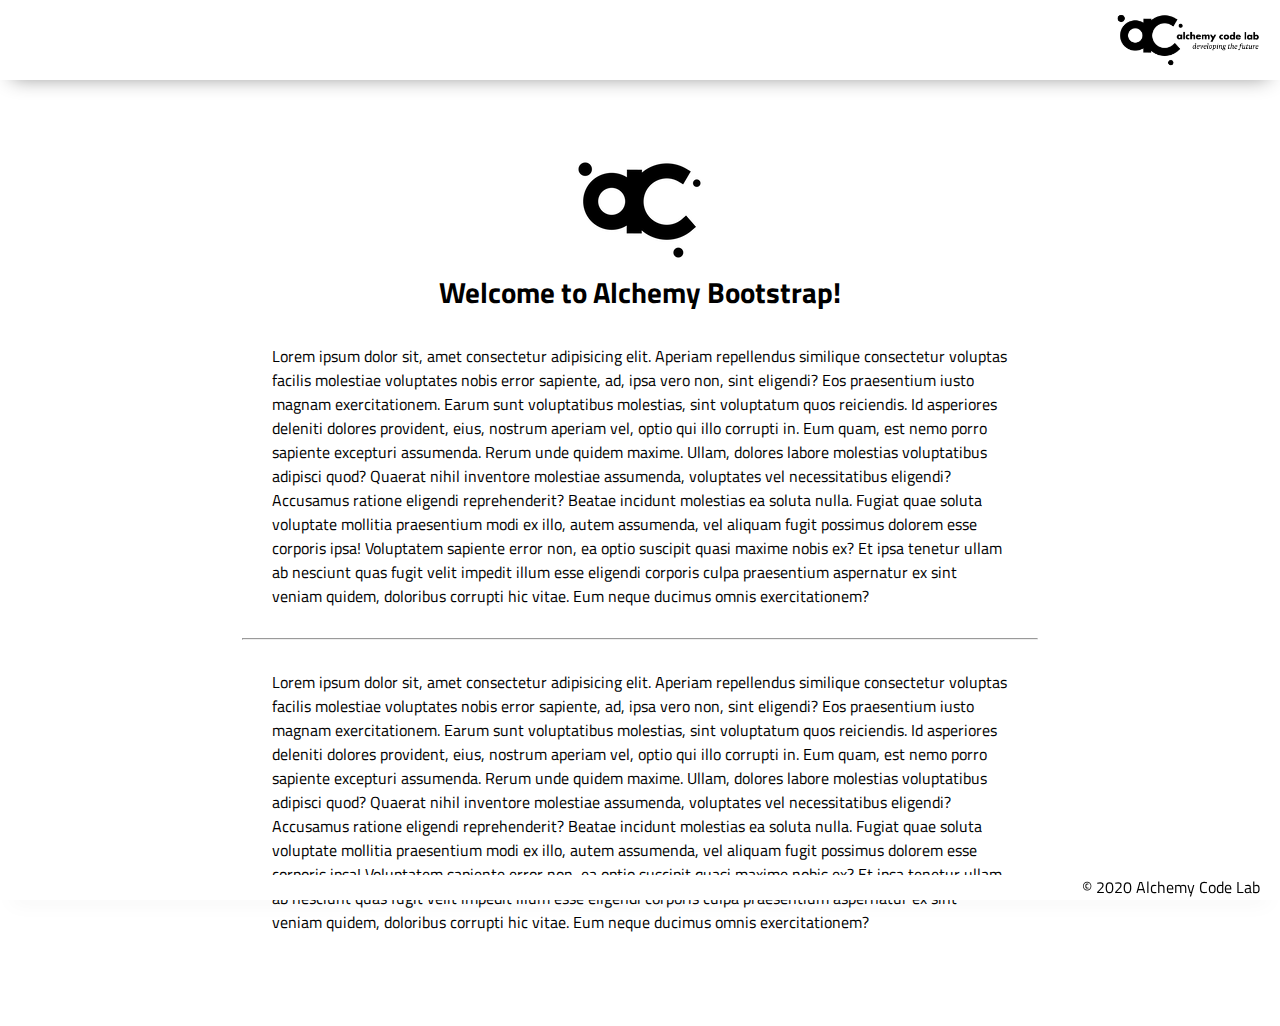
==== index.html @ 1a0929cb "Add raw data" ====
<!DOCTYPE html>
<html lang="en">

<head>
    <meta charset="UTF-8">
    <meta name="viewport" content="width=device-width, initial-scale=1.0">
    <meta http-equiv="X-UA-Compatible" content="ie=edge">
    <link href="https://fonts.googleapis.com/css2?family=Titillium+Web:wght@300&display=swap" rel="stylesheet">
    <link rel="stylesheet" href="styles/reset.css">
    <link rel="stylesheet" href="styles/style.css">
    <link rel="stylesheet" href="styles/home.css">
    <title>Document</title>
</head>

<body>
    <header>
        <div class="gutter-right logo">
            <img src="assets/big-logo.png"/>
        </div>
    </header>
    <main>
        <section class="main-section">
            <img class="main-logo" src="assets/alchemy-logo.png"/>
            <h2>
                Welcome to Alchemy Bootstrap!
            </h2>

            <content>
            <p>
                Lorem ipsum dolor sit, amet consectetur adipisicing elit. Aperiam repellendus similique consectetur voluptas facilis molestiae voluptates nobis error sapiente, ad, ipsa vero non, sint eligendi? Eos praesentium iusto magnam exercitationem.
                Earum sunt voluptatibus molestias, sint voluptatum quos reiciendis. Id asperiores deleniti dolores provident, eius, nostrum aperiam vel, optio qui illo corrupti in. Eum quam, est nemo porro sapiente excepturi assumenda.
                Rerum unde quidem maxime. Ullam, dolores labore molestias voluptatibus adipisci quod? Quaerat nihil inventore molestiae assumenda, voluptates vel necessitatibus eligendi? Accusamus ratione eligendi reprehenderit? Beatae incidunt molestias ea soluta nulla.
                Fugiat quae soluta voluptate mollitia praesentium modi ex illo, autem assumenda, vel aliquam fugit possimus dolorem esse corporis ipsa! Voluptatem sapiente error non, ea optio suscipit quasi maxime nobis ex?
                Et ipsa tenetur ullam ab nesciunt quas fugit velit impedit illum esse eligendi corporis culpa praesentium aspernatur ex sint veniam quidem, doloribus corrupti hic vitae. Eum neque ducimus omnis exercitationem?
            </p>
            <hr />
            <p>
                Lorem ipsum dolor sit, amet consectetur adipisicing elit. Aperiam repellendus similique consectetur voluptas facilis molestiae voluptates nobis error sapiente, ad, ipsa vero non, sint eligendi? Eos praesentium iusto magnam exercitationem.
                Earum sunt voluptatibus molestias, sint voluptatum quos reiciendis. Id asperiores deleniti dolores provident, eius, nostrum aperiam vel, optio qui illo corrupti in. Eum quam, est nemo porro sapiente excepturi assumenda.
                Rerum unde quidem maxime. Ullam, dolores labore molestias voluptatibus adipisci quod? Quaerat nihil inventore molestiae assumenda, voluptates vel necessitatibus eligendi? Accusamus ratione eligendi reprehenderit? Beatae incidunt molestias ea soluta nulla.
                Fugiat quae soluta voluptate mollitia praesentium modi ex illo, autem assumenda, vel aliquam fugit possimus dolorem esse corporis ipsa! Voluptatem sapiente error non, ea optio suscipit quasi maxime nobis ex?
                Et ipsa tenetur ullam ab nesciunt quas fugit velit impedit illum esse eligendi corporis culpa praesentium aspernatur ex sint veniam quidem, doloribus corrupti hic vitae. Eum neque ducimus omnis exercitationem?
            </p>

        </section>
    </main>
    <footer>
        <div class="copy gutter-right">&copy; 2020 Alchemy Code Lab</div>
    </footer>

    <script type="module" src="app.js"></script>
</body>

</html>
---- styles/style.css ----
body {
    --color1: #ffffff;
    --color2: #ffffff;
    --color3: #ffffff;
    --color4: #ffffff;
    --color5: #ffffff;

    /* https://coolors.co/generate and click export -> scss to get the colors to copy and paste below*/
    /* --color1: hsla(349, 69%, 76%, 1);
    --color2: hsla(207, 67%, 44%, 1);
    --color3: hsla(200, 61%, 56%, 1);
    --color4: hsla(187, 41%, 94%, 1);
    --color5: hsla(170, 28%, 95%, 1); */

    /* --color1: hsla(45, 86%, 83%, 1);
    --color2: hsla(135, 65%, 98%, 1);
    --color3: hsla(315, 37%, 86%, 1);
    --color4: hsla(45, 73%, 98%, 1);
    --color5: hsla(224, 40%, 79%, 1); */
    
    --header-height: 80px;
    --shadow: 0px 10px 20px -12px rgba(0,0,0,0.45);
    --gutter: 30px;
    --footer-height: 25px;
    
    font-family: 'Titillium Web', sans-serif;
    background-color: var(--color2);
}

main {
    display: flex;
    flex-direction: column;
    justify-content: center;
    align-items: center;
    margin-bottom: calc(var(--footer-height));
}

section {
    background-color: var(--color5);
    width: 1000px;
    max-width: 80%;
    display: flex;
    flex-direction: column;
    justify-content: center;
    align-items: center;
    padding-top: var(--gutter);
    padding-bottom: var(--gutter);
    margin-top: var(--gutter);
    margin-bottom: var(--gutter);
    border: solid 2px var(--color1);
}

header {
    display: flex;
    justify-content: flex-end;
    background-color: var(--color3);
    height: var(--header-height);
    box-shadow: var(--shadow);
}

footer {
    display: flex;
    justify-content: flex-end;
    background-color: var(--color3);
    box-shadow: var(--shadow);
}


h2 {
    font-size: 1.8rem;
    font-weight: bold;
}

.gutter-right {
    margin-right: 20px;
}

.main-logo {
    animation: pulse 5s infinite ease-in-out;
}

header img {
    height: var(--header-height);
}



content {
    width: 80%;
}

p {
    margin: var(--gutter);
}
  
footer {
    position: fixed;
    width: 100%;
    bottom: 0;
    height: var(--footer-height);
    display: flex;
    justify-content: flex-end;
    background-color: var(--color3);
    box-shadow: var(--shadow);
}
  
  @keyframes pulse {
    20% {
      transform: rotate3d(-10, -10, -10, 50deg) scale(1.2);
    }

    40% {
        transform: rotate3d(10, 10, -10, 50deg) scale(1);
    }

    60% {
        transform: rotate3d(-10, 10, 10, 50deg) scale(1.2);
      }

    80% {
        transform: rotate3d(10, 10, 10, 50deg) scale(1);
    }

  }
---- styles/home.css ----
/* add home page styles here */
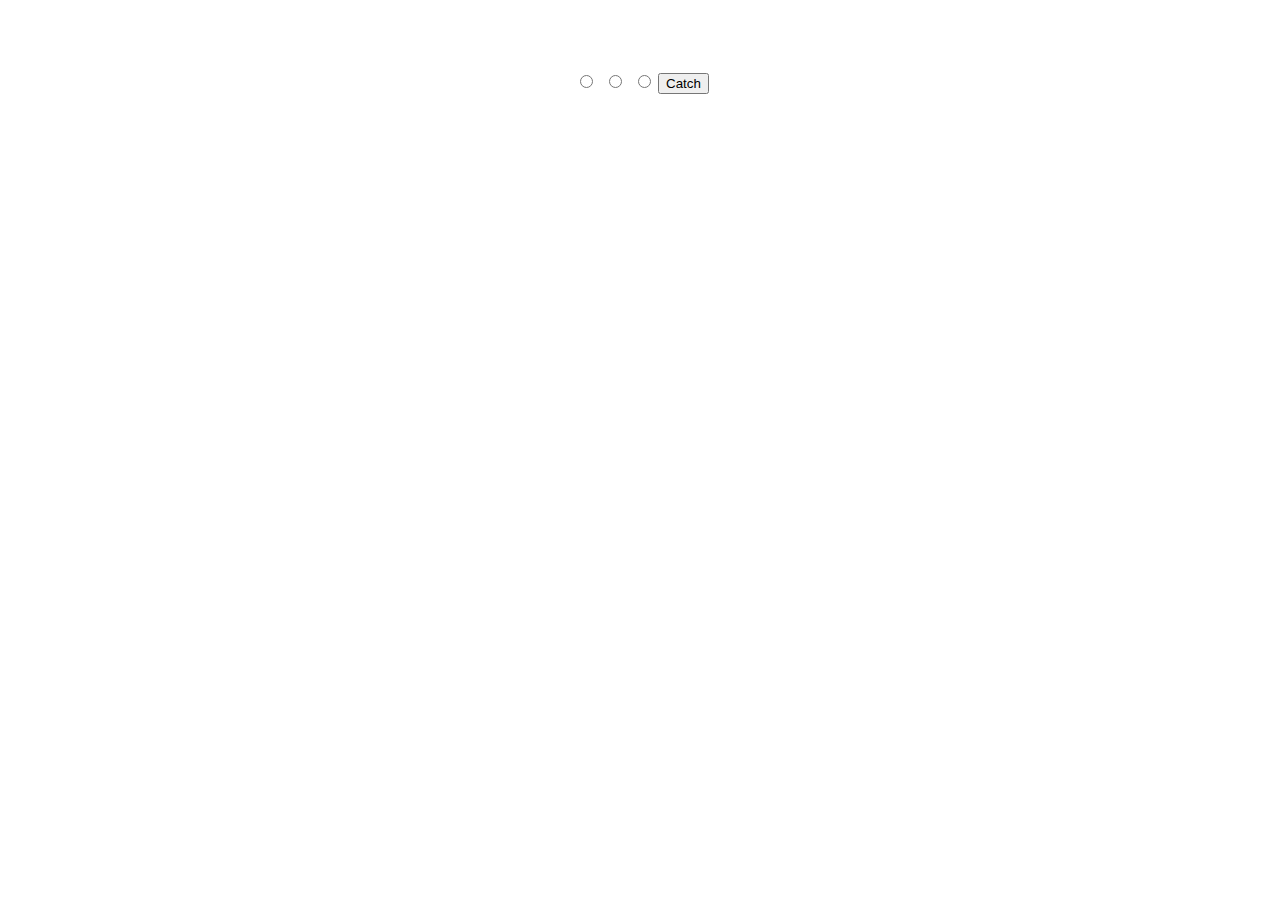
==== commit b770ec8d: "Add HTML, grab DOM, initialize state" ====
--- a/index.html
+++ b/index.html
@@ -6,47 +6,34 @@
     <meta name="viewport" content="width=device-width, initial-scale=1.0">
     <meta http-equiv="X-UA-Compatible" content="ie=edge">
     <link href="https://fonts.googleapis.com/css2?family=Titillium+Web:wght@300&display=swap" rel="stylesheet">
-    <link rel="stylesheet" href="styles/reset.css">
     <link rel="stylesheet" href="styles/style.css">
-    <link rel="stylesheet" href="styles/home.css">
-    <title>Document</title>
+    <title>Pokemon Catcher</title>
 </head>
 
 <body>
-    <header>
-        <div class="gutter-right logo">
-            <img src="assets/big-logo.png"/>
-        </div>
-    </header>
+  
     <main>
-        <section class="main-section">
-            <img class="main-logo" src="assets/alchemy-logo.png"/>
-            <h2>
-                Welcome to Alchemy Bootstrap!
-            </h2>
-
-            <content>
-            <p>
-                Lorem ipsum dolor sit, amet consectetur adipisicing elit. Aperiam repellendus similique consectetur voluptas facilis molestiae voluptates nobis error sapiente, ad, ipsa vero non, sint eligendi? Eos praesentium iusto magnam exercitationem.
-                Earum sunt voluptatibus molestias, sint voluptatum quos reiciendis. Id asperiores deleniti dolores provident, eius, nostrum aperiam vel, optio qui illo corrupti in. Eum quam, est nemo porro sapiente excepturi assumenda.
-                Rerum unde quidem maxime. Ullam, dolores labore molestias voluptatibus adipisci quod? Quaerat nihil inventore molestiae assumenda, voluptates vel necessitatibus eligendi? Accusamus ratione eligendi reprehenderit? Beatae incidunt molestias ea soluta nulla.
-                Fugiat quae soluta voluptate mollitia praesentium modi ex illo, autem assumenda, vel aliquam fugit possimus dolorem esse corporis ipsa! Voluptatem sapiente error non, ea optio suscipit quasi maxime nobis ex?
-                Et ipsa tenetur ullam ab nesciunt quas fugit velit impedit illum esse eligendi corporis culpa praesentium aspernatur ex sint veniam quidem, doloribus corrupti hic vitae. Eum neque ducimus omnis exercitationem?
-            </p>
-            <hr />
-            <p>
-                Lorem ipsum dolor sit, amet consectetur adipisicing elit. Aperiam repellendus similique consectetur voluptas facilis molestiae voluptates nobis error sapiente, ad, ipsa vero non, sint eligendi? Eos praesentium iusto magnam exercitationem.
-                Earum sunt voluptatibus molestias, sint voluptatum quos reiciendis. Id asperiores deleniti dolores provident, eius, nostrum aperiam vel, optio qui illo corrupti in. Eum quam, est nemo porro sapiente excepturi assumenda.
-                Rerum unde quidem maxime. Ullam, dolores labore molestias voluptatibus adipisci quod? Quaerat nihil inventore molestiae assumenda, voluptates vel necessitatibus eligendi? Accusamus ratione eligendi reprehenderit? Beatae incidunt molestias ea soluta nulla.
-                Fugiat quae soluta voluptate mollitia praesentium modi ex illo, autem assumenda, vel aliquam fugit possimus dolorem esse corporis ipsa! Voluptatem sapiente error non, ea optio suscipit quasi maxime nobis ex?
-                Et ipsa tenetur ullam ab nesciunt quas fugit velit impedit illum esse eligendi corporis culpa praesentium aspernatur ex sint veniam quidem, doloribus corrupti hic vitae. Eum neque ducimus omnis exercitationem?
-            </p>
-
+        <section>
+            <div id="three-pokemon">
+                <label>
+                    <img />
+                    <input type="radio" name="pokemon" />
+                </label>
+                <label>
+                    <img />
+                    <input type="radio" name="pokemon" />
+                </label>
+                <label>
+                    <img />
+                    <input type="radio" name="pokemon" />
+                </label>
+                <button id="catch">Catch</button>
+            </div>
+            <div class="hidden" id="results">
+                <div id="right-or-wrong"></div>
+            </div>
         </section>
     </main>
-    <footer>
-        <div class="copy gutter-right">&copy; 2020 Alchemy Code Lab</div>
-    </footer>
 
     <script type="module" src="app.js"></script>
 </body>
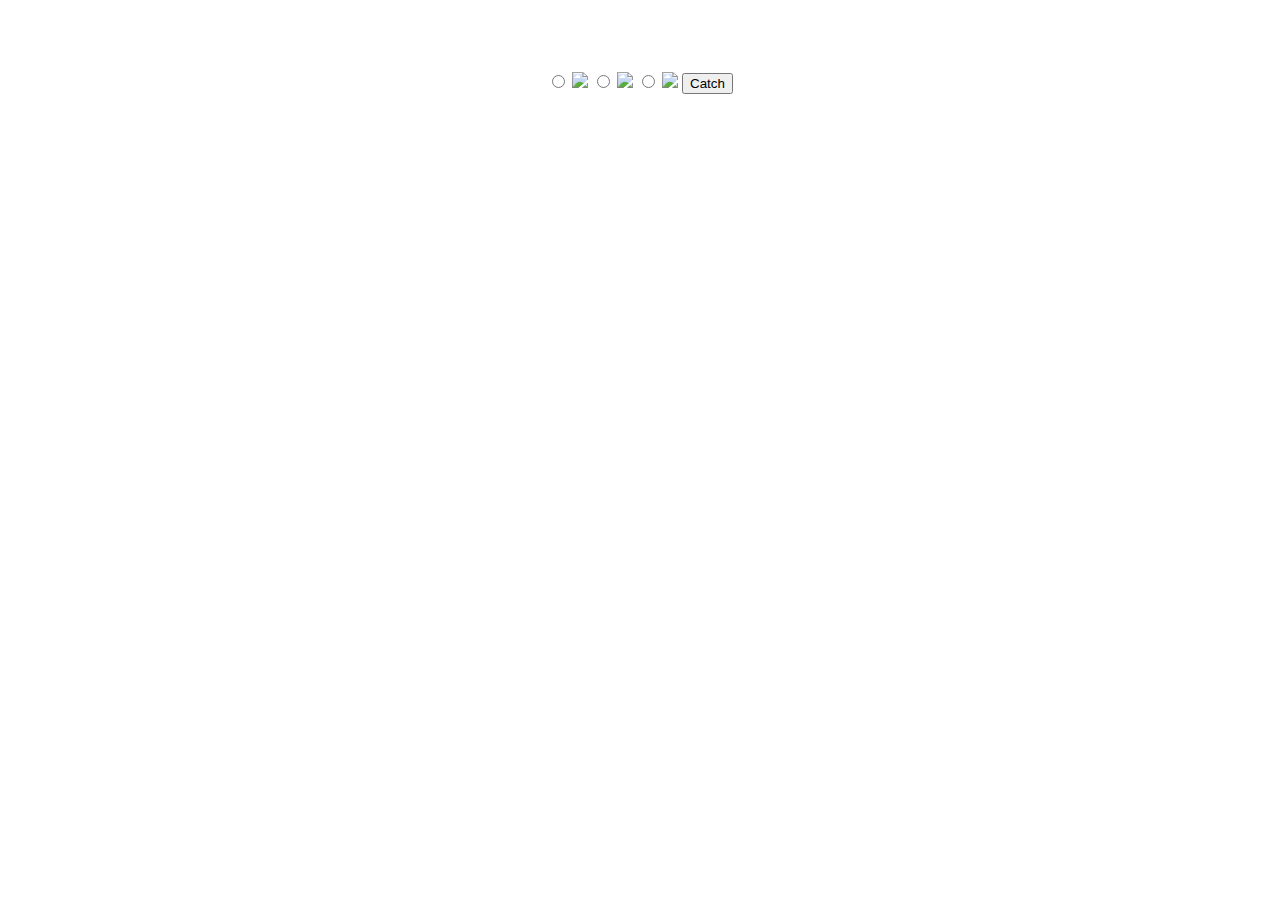
==== commit 094ad491: "Add working radio buttons" ====
--- a/index.html
+++ b/index.html
@@ -16,16 +16,18 @@
         <section>
             <div id="three-pokemon">
                 <label>
+                    <input type="radio" name="pokemon" />
                     <img />
-                    <input type="radio" name="pokemon" />
                 </label>
                 <label>
+                    
+                    <input type="radio" name="pokemon" />
                     <img />
-                    <input type="radio" name="pokemon" />
                 </label>
                 <label>
+                    
+                    <input type="radio" name="pokemon" />
                     <img />
-                    <input type="radio" name="pokemon" />
                 </label>
                 <button id="catch">Catch</button>
             </div>
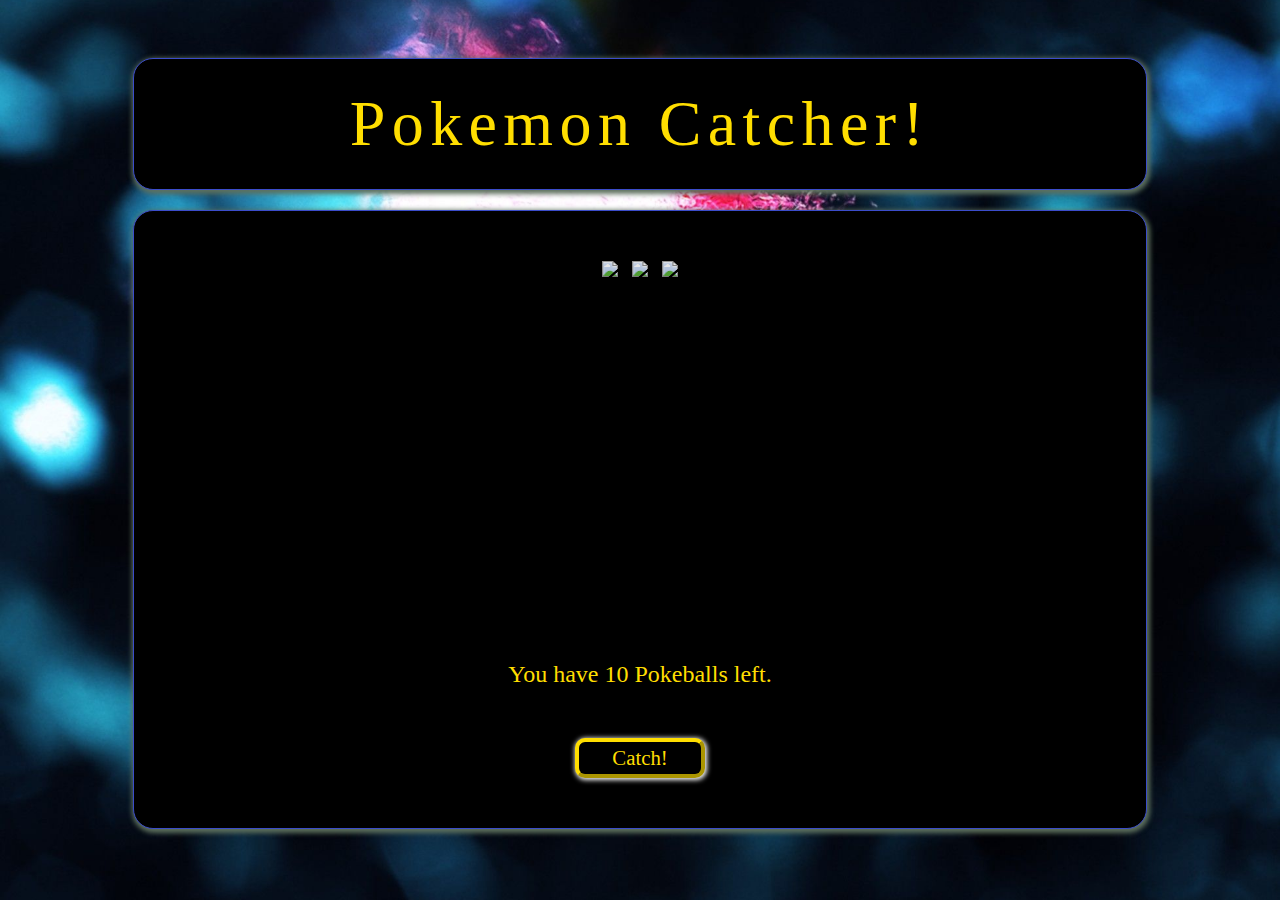
==== commit fd4441bc: "Add pokeball counter and results page styles" ====
--- a/index.html
+++ b/index.html
@@ -5,35 +5,36 @@
     <meta charset="UTF-8">
     <meta name="viewport" content="width=device-width, initial-scale=1.0">
     <meta http-equiv="X-UA-Compatible" content="ie=edge">
-    <link href="https://fonts.googleapis.com/css2?family=Titillium+Web:wght@300&display=swap" rel="stylesheet">
-    <link rel="stylesheet" href="styles/style.css">
+    <link href="//db.onlinewebfonts.com/c/6e5393a64ca23c455e8568d409e82da6?family=Pokemon+Hollow" rel="stylesheet" type="text/css"/>
+    <link rel="stylesheet" media="screen" href="https://fontlibrary.org/face/metropolis" type="text/css"/>
+    <link rel="stylesheet" href="styles/main.css">
     <title>Pokemon Catcher</title>
 </head>
 
 <body>
-  
+    <section class="header">
+        <div class="header-text">Pokemon Catcher!</div>
+    </section>
     <main>
-        <section>
+        <section class="game">
             <div id="three-pokemon">
+                <label class="poke-options">
+                    <input type="radio" name="pokemon" />
+                    <img />
+                </label>
                 <label>
                     <input type="radio" name="pokemon" />
                     <img />
                 </label>
                 <label>
-                    
                     <input type="radio" name="pokemon" />
                     <img />
                 </label>
-                <label>
-                    
-                    <input type="radio" name="pokemon" />
-                    <img />
-                </label>
-                <button id="catch">Catch</button>
             </div>
-            <div class="hidden" id="results">
-                <div id="right-or-wrong"></div>
-            </div>
+        </section>
+        <div class="pokeball-count" id="pokeball-count"></div>
+        <section class="button">
+            <button id="catch">Catch!</button>
         </section>
     </main>
 
--- a/styles/main.css
+++ b/styles/main.css
@@ -0,0 +1,108 @@
+body {
+    background-image: url('../assets/background.jpg');
+    background-repeat: no-repeat;
+    background-position: center;
+    background-attachment: fixed;
+    background-size: cover;
+    display: flex;
+    justify-content: center;
+    align-items: center;
+    flex-direction: column;
+}
+
+.header {
+    border: 1px solid red;
+    height: 130px;
+    width: 80%;
+    border: 1px solid #3B4CCA;
+    border-radius: 20px;
+    background-color: black;
+    margin-top: 50px;
+    text-align: center;
+    font-family: "Pokemon Hollow";
+    color: #FFDE00;
+    font-size: 4em;
+    display: flex;
+    justify-content: center;
+    align-items: center;
+    letter-spacing: .1em;
+    box-shadow: 1px 2px 5px 2px #5e715e;
+}
+
+main {
+    display: block;
+    background-color: black;
+    margin: 20px;
+    border: 1px solid #3B4CCA;
+    border-radius: 20px;
+    width: 80%;
+    box-shadow: 1px 2px 5px 2px #5e715e;
+    color: #FFDE00;
+    text-align: center;
+    font-family: 'MetropolisRegular';
+    font-weight: normal;
+    font-style: normal;
+}
+
+.pokeball-count {
+    font-size: 1.5em;
+    margin-bottom: 50px;
+}
+
+.game {
+    display: block;
+    height: 400px;
+    padding-top: 50px;
+}
+
+button {
+    width: 130px;
+    height: 40px;
+    font-size: 1.5em;
+    border-radius: 10px;
+    margin-bottom: 50px;
+    background-color: black;
+    border: 4px #FFDE00 outset;
+    color: #FFDE00;
+    font-size: 1.3em;
+    box-shadow: 1px 1px 5px 1px white;
+    font-family: 'MetropolisRegular';
+    font-weight: normal;
+    font-style: normal;
+}
+
+button:hover {
+    background: #ac0303;
+    color: white;
+}
+
+button:active {
+    background-color: #550101;
+    transform: translateY(2px);
+    border: 4px #FFDE00 inset;
+}
+
+input[type="radio"]:hover + img {
+    opacity: 1;
+    transform: scale(1.1);
+}
+
+input[type="radio"]:checked + img {
+    opacity: 1;
+    border: 3px solid#FFDE00;
+    border-radius: 20px;
+    transform: scale(1.1);
+}
+
+input[type="radio"] + img {
+    opacity: .9;
+    height: 300px;
+}
+
+input {
+    display: none;
+}
+
+label {
+    margin: 5px;
+}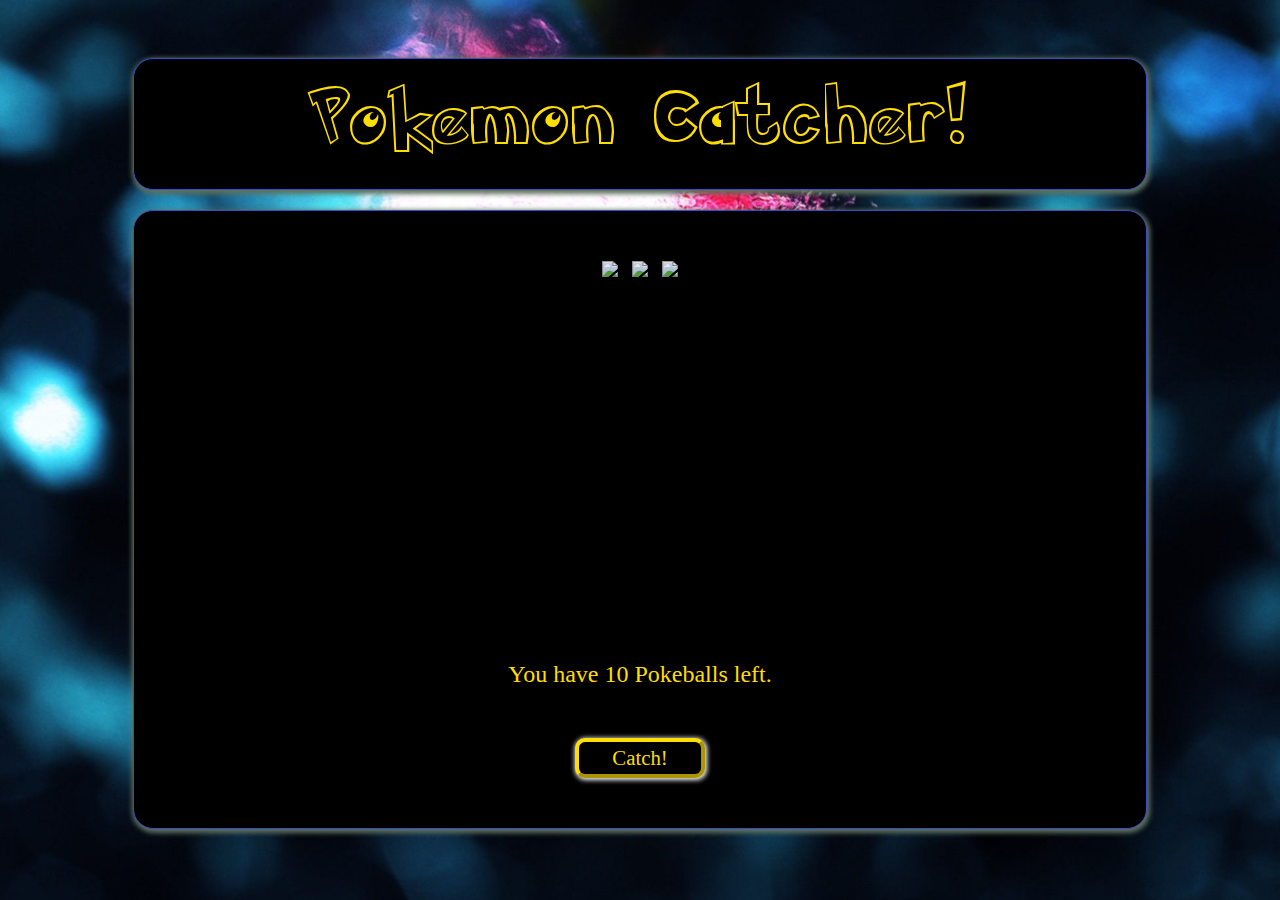
==== commit b09e42f5: "Fix pokemon font pathing" ====
--- a/index.html
+++ b/index.html
@@ -5,9 +5,9 @@
     <meta charset="UTF-8">
     <meta name="viewport" content="width=device-width, initial-scale=1.0">
     <meta http-equiv="X-UA-Compatible" content="ie=edge">
-    <link href="//db.onlinewebfonts.com/c/6e5393a64ca23c455e8568d409e82da6?family=Pokemon+Hollow" rel="stylesheet" type="text/css"/>
+    <link href="./pokemon-hollow.ttf" rel="stylesheet" type="text/css"/>
     <link rel="stylesheet" media="screen" href="https://fontlibrary.org/face/metropolis" type="text/css"/>
-    <link rel="stylesheet" href="styles/main.css">
+    <link rel="stylesheet" href="./styles/main.css">
     <title>Pokemon Catcher</title>
 </head>
 
--- a/styles/main.css
+++ b/styles/main.css
@@ -19,7 +19,7 @@
     background-color: black;
     margin-top: 50px;
     text-align: center;
-    font-family: "Pokemon Hollow";
+    font-family: 'Pokemon Hollow';
     color: #FFDE00;
     font-size: 4em;
     display: flex;
@@ -105,4 +105,9 @@
 
 label {
     margin: 5px;
+}
+
+@font-face {
+    font-family: "Pokemon Hollow"; 
+    src: url('../pokemon-hollow.ttf');
 }